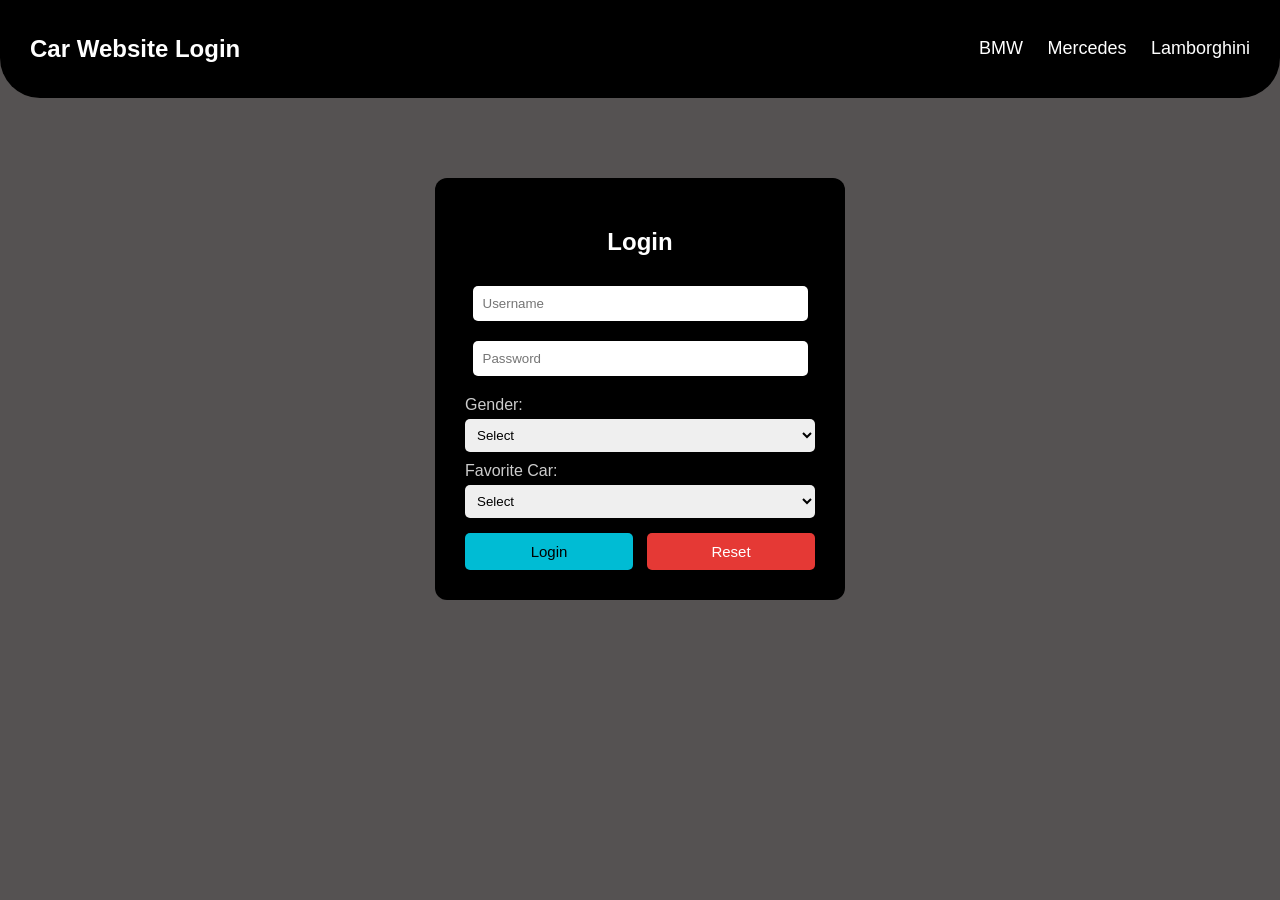
==== index.html @ 207781fc "Add files via upload" ====
<!DOCTYPE html>
<html lang="en">
<head>
<meta charset="UTF-8">
<title>Login</title>
<link rel="stylesheet" href="style.css">
</head>

<body>

<header>
    <h2>Car Website Login</h2>

    <nav>
        <a href="bmw.html">BMW</a>
        <a href="mercedes.html">Mercedes</a>
        <a href="lamborghini.html">Lamborghini</a>
    </nav>
</header>

<div class="login-box">

    <h2>Login</h2>

    <form action="bmw.html">
        <input type="text" placeholder="Username" required>
        <input type="password" placeholder="Password" required>
        
        <div class="select-box">
            <label>Gender:</label>
            <select required>
                <option value="">Select</option>
                <option value="male">Male</option>
                <option value="female">Female</option>
            </select>
        </div>
        
        <div class="select-box">
            <label>Favorite Car:</label>
            <select required>
                <option value="">Select</option>
                <option value="bmw">BMW</option>
                <option value="mercedes">Mercedes</option>
                <option value="lamborghini">Lamborghini</option>
            </select>
        </div>

        <div class="btns">
            <button type="submit">Login</button>
            <button type="reset" class="reset">Reset</button>
        </div>

    </form>

</div>

</body>
</html>
---- style.css ----
body {
    margin: 0;
    font-family: Arial;
    background-color: #555252;
    color: white;
    text-align: center;
}

header {
    display: flex;
    justify-content: space-between;
    align-items: center;
    padding: 15px 30px;
    background-color: #000000;
    border-bottom-left-radius: 40px;
    border-bottom-right-radius: 40px;
}

.logo {
    width: 70px;
}

nav a {
    color: white;
    text-decoration: none;
    margin-left: 20px;
    font-size: 18px;
    transition: 0.3s;
}

nav a:hover {
    color: #00bcd4;
    transform: scale(1.1);
}

.cars {
    display: flex;
    justify-content: center;
    flex-wrap: wrap;
}

.cars img {
    width: 250px;
    margin: 10px;
    border-radius: 10px;
}


.info {
    background-color: #000000;
    margin: 20px auto;
    padding: 20px;
    width: 80%;
    border-radius: 10px;
    text-align: left;
}
.info h2{
    color: #00bcd4;
}

.info-h {
color: #00bcd4;
}

.info ul {
    list-style: none;
    padding: 0;
}

.info li {
    padding: 10px;
    border-bottom: 1px solid #444;
}

.login-box {
    width: 350px;
    margin: 80px auto;
    padding: 30px;
    background-color: #000000;
    border-radius: 12px;
}

.login-box input {
    width: 90%;
    padding: 10px;
    margin: 10px 0;
    border: none;
    border-radius: 5px;
}

.select-box {
    text-align: left;
    margin: 10px 0;
}

.select-box label {
    display: block;
    margin-bottom: 5px;
    color: #ccc;
}

.select-box select {
    width: 100%;
    padding: 8px;
    border-radius: 5px;
    border: none;
}

.btns {
    display: flex;
    justify-content: space-between;
    margin-top: 15px;
}

.btns button {
    width: 48%;
    padding: 10px;
    border: none;
    border-radius: 5px;
    cursor: pointer;
    font-size: 15px;
}

.btns button[type="submit"] {
    background-color: #00bcd4;
    color: black;
}

.btns button[type="submit"]:hover {
    background-color: #0097a7;
}

.reset {
    background-color: #e53935;
    color: white;
}

.reset:hover {
    background-color: #c62828;
}
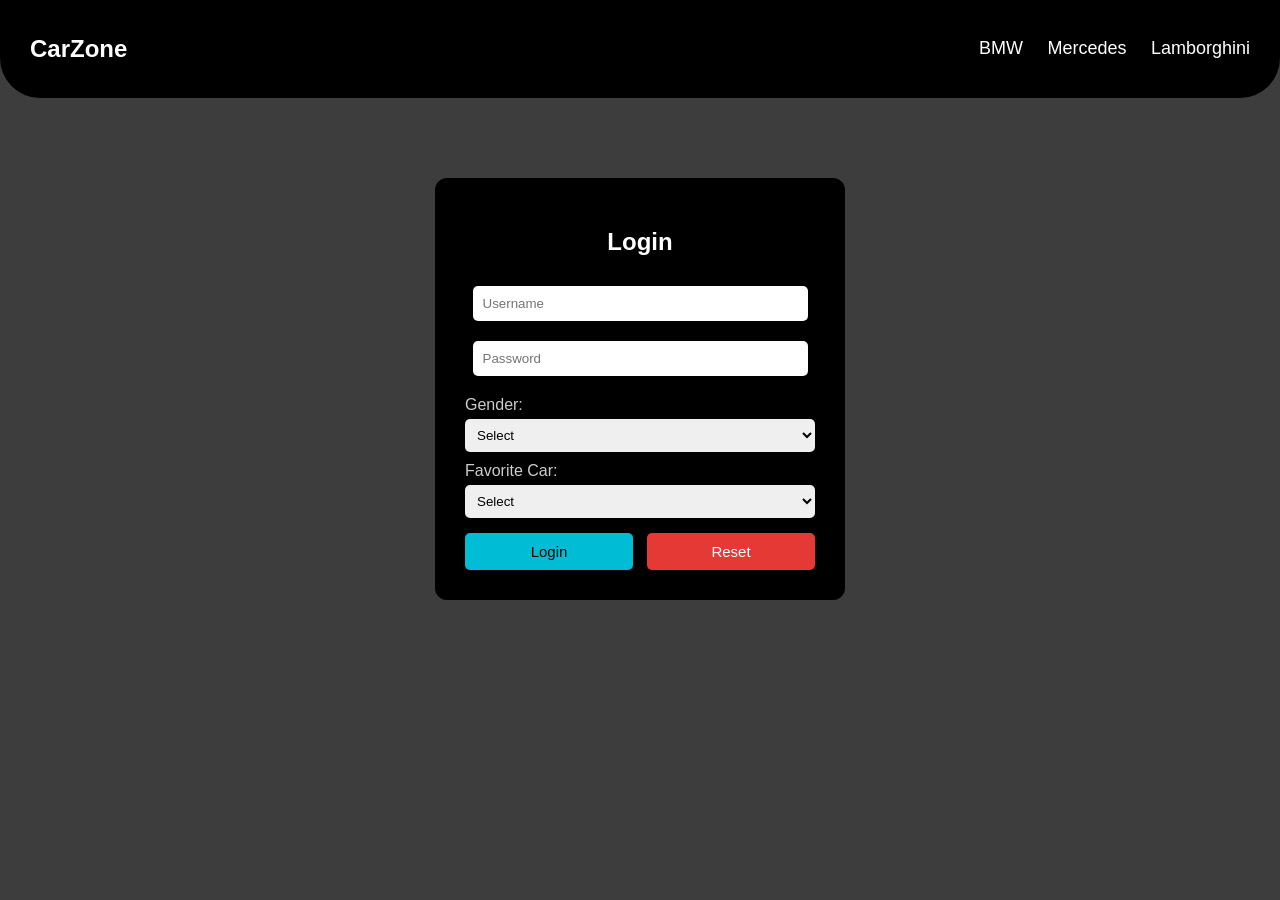
==== commit c205a579: "Change header title to 'CarZone' in index.html" ====
--- a/index.html
+++ b/index.html
@@ -9,7 +9,7 @@
 <body>
 
 <header>
-    <h2>Car Website Login</h2>
+    <h2>CarZone</h2>
 
     <nav>
         <a href="bmw.html">BMW</a>
@@ -55,4 +55,4 @@
 </div>
 
 </body>
-</html>+</html>
--- a/style.css
+++ b/style.css
@@ -1,7 +1,7 @@
 body {
     margin: 0;
     font-family: Arial;
-    background-color: #555252;
+    background-color: #3d3d3d;
     color: white;
     text-align: center;
 }
@@ -137,4 +137,4 @@
 
 .reset:hover {
     background-color: #c62828;
-}+}
